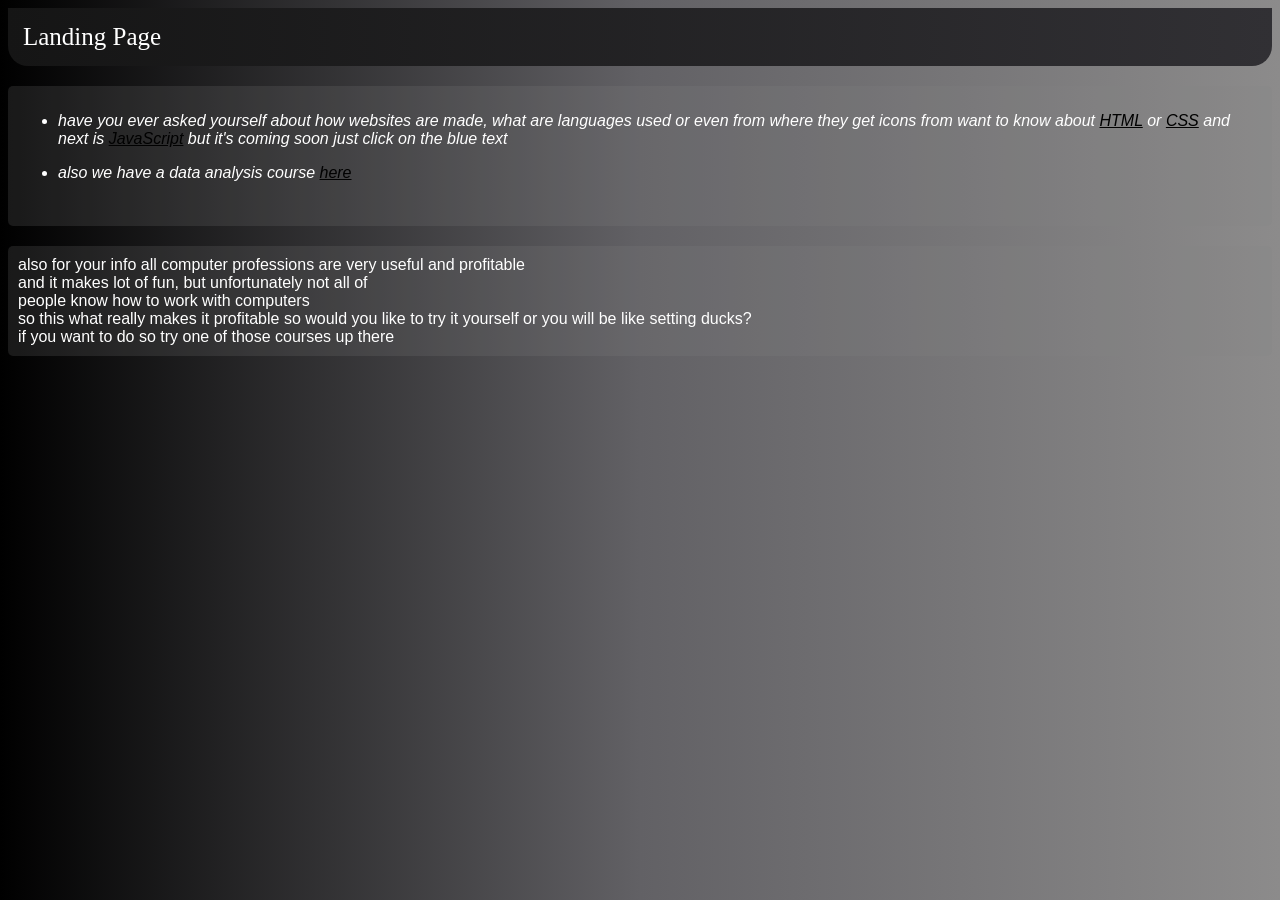
==== index.html @ 6f960634 "first commit" ====
<!DOCTYPE html>
<html lang="en">
    <head>
        <meta charset="UTF-8">
        <meta name="viewport" content="width=device-width, initial-scale=1.0">
        <title>Warehouse for devs</title>
        <link rel="stylesheet" href="style/style.css">
        <link rel="icon" href="icons/code-solid-full.svg" type="svg">
    </head>
    <body >
    <script src="index.js"></script>
    <header>
        Landing Page
    </header>
    <div class="box">
        <ul>
            <li>
                <p>
                    have you ever asked yourself about how websites are made, what are languages used or even from where they 
                    get icons from 
                    want to know about <a href="html_video.html">HTML</a> or <a href="css_video.html">CSS</a> 
                    and next is <a href="JavaScript.html">JavaScript</a> but it's coming soon
                    just click on the blue text
                </p>
            </li>
            <li>
                <p>
                    also we have a data analysis course <a href="data_analysis.html">here</a>
                </p>
            </li>
        </ul>
        <br>
    </div>
    <div class = "box" id="box1">
        also for your info all computer professions are very useful and profitable <br>
        and it makes lot of fun, but unfortunately not all of <br> people know how to work with computers
        <br>so this what really makes it profitable so would you like to try it yourself or you will be like setting ducks?
        <br> if you want to do so try one of those courses up there
    </div>
</body>
</html>
---- style/style.css ----
body{
    background: linear-gradient(to right ,rgb(0, 0, 0), rgb(98, 97, 101) ,#8c8b8b);
    background-attachment: fixed;
    background-repeat: no-repeat;
    background-size: cover;
    transition: pointer;
    height: 100%;
    overflow: auto;
    top:0px;
    bottom:0px;
    
}
header{
    
        background: linear-gradient(to right ,rgb(21, 21, 21), rgb(49, 48, 52));

    margin-top:0px;
    padding: 15px;
    margin-bottom: 20px;
    position:sticky;
    top:0px;
    color: white;
    font-family: "Dela Gothic One";
    font-size: 25px;
    border-style: none;
    background-color: rgb(51, 0, 66);
    border-top-left-radius: 0px;
    border-top-right-radius: 0px;
    border-bottom-left-radius: 20px;
    border-bottom-right-radius: 20px;
    align-content: center;
    overflow: auto;
    /* position: relative; */
}
h1{
    color: white;
    font-family: "arial black";
    background-color: rgba(255, 255, 255, 0.274);
    border-radius: 15px;
    padding-left: 15px
}

#video{
    margin-bottom: 15px;
    border-style:none;
    border-color: rgb(173, 6, 250);
    background-color: white;
    border-radius: 10px;
    position: static;
    margin-left:auto;
    margin-right: auto;
    left:auto;
    right:auto;
}

p{
    border-radius:5px;
    font-family: 'Segoe UI', Tahoma, Geneva, Verdana, sans-serif;
    font-style:oblique;
    font-weight: 500;
}
ol{
    background-attachment: scroll;
    font-family: 'Segoe UI', Tahoma, Geneva, Verdana, sans-serif;
    border-radius: 5px;
    font-style: oblique;
    font-weight: 500;
}
li{
    color: black;
    border-radius: 5px;
    color:#ffffff

}
.box{
    margin-bottom: 20px;
    background-color: rgba(128, 128, 128, 0.185);
    border-radius: 5px;
    padding:10px;
    color:#ffffff;
    font-family: 'Segoe UI', Tahoma, Geneva, Verdana, sans-serif;
    font-weight: 500;
}

#arrow{
    font-style: normal;
    font-family: 'Segoe UI', Tahoma, Geneva, Verdana, sans-serif;
    font-size: 20px;
}

#marked{
    font-weight:1000;
}

.box:hover{
    animation:an;
    animation-duration: 0.5s
}

h1:hover{
    animation:an;
    animation-duration: 0.5s
}

video:hover{
    
    animation:an;
    animation-duration: 0.5s
}

@keyframes an {
    40%{transform: translatey(-5px)}
    100%{transform: translatey(0px)}    
}

#pbox{
    animation:none
}

a:link{
    color : rgb(1, 1, 1);
}
a:visited{
    color: rgb(24, 30, 30);
}
a:hover{
    color: rgb(153, 161, 163);
}

#icon{
    color:white
}

#like{
    background-color: rgba(255, 255, 255, 0.274);
    border-radius: 10px;
    /* border-style: none; */
    padding: 0.5em;
    will-change: filter ;
    transition: filter ;
    transition-duration: 300ms;
}

#like:hover {
    filter: drop-shadow(0 0 2em #c5c2c3) ;
    background-color: rgba(0,0,0);
}
btn:active{
    background-color: rgb(111, 111, 111);
}

label{

    color:white;
    font-family: 'Segoe UI', Tahoma, Geneva, Verdana, sans-serif;
}
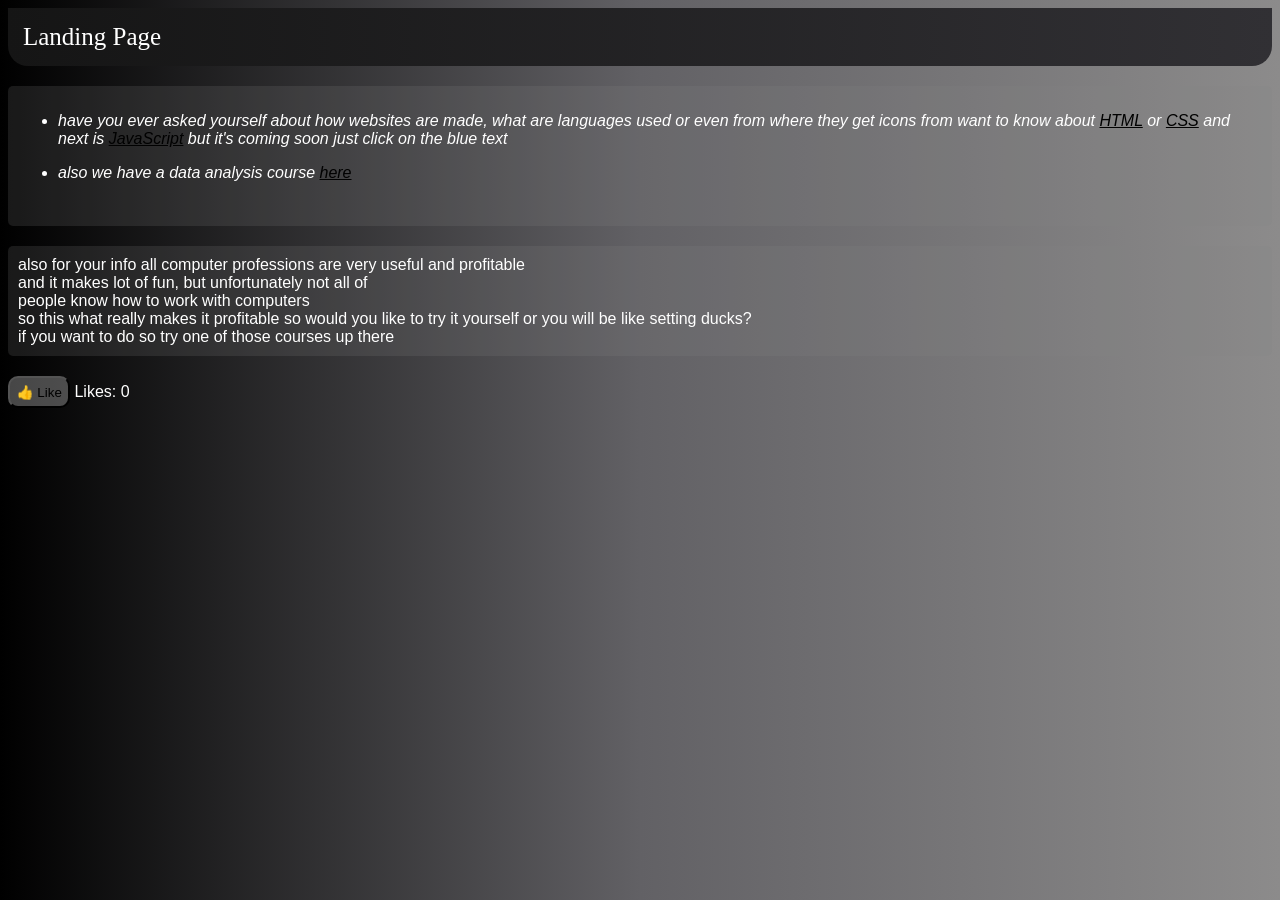
==== commit d2a094f7: "Update index.html with new content" ====
--- a/index.html
+++ b/index.html
@@ -7,8 +7,7 @@
         <link rel="stylesheet" href="style/style.css">
         <link rel="icon" href="icons/code-solid-full.svg" type="svg">
     </head>
-    <body >
-    <script src="index.js"></script>
+    <body>
     <header>
         Landing Page
     </header>
@@ -18,7 +17,7 @@
                 <p>
                     have you ever asked yourself about how websites are made, what are languages used or even from where they 
                     get icons from 
-                    want to know about <a href="html_video.html">HTML</a> or <a href="css_video.html">CSS</a> 
+                    want to know about <a href="html_video.html">HTML</a> or <a href="html_video.html">CSS</a> 
                     and next is <a href="JavaScript.html">JavaScript</a> but it's coming soon
                     just click on the blue text
                 </p>
@@ -37,5 +36,10 @@
         <br>so this what really makes it profitable so would you like to try it yourself or you will be like setting ducks?
         <br> if you want to do so try one of those courses up there
     </div>
-</body>
+    <div>
+        <button id="like">👍 Like</button>
+        <label id="lbl">Likes: 0</label>
+    </div>
+    <script src="index.js"></script>
+    </body>
 </html>
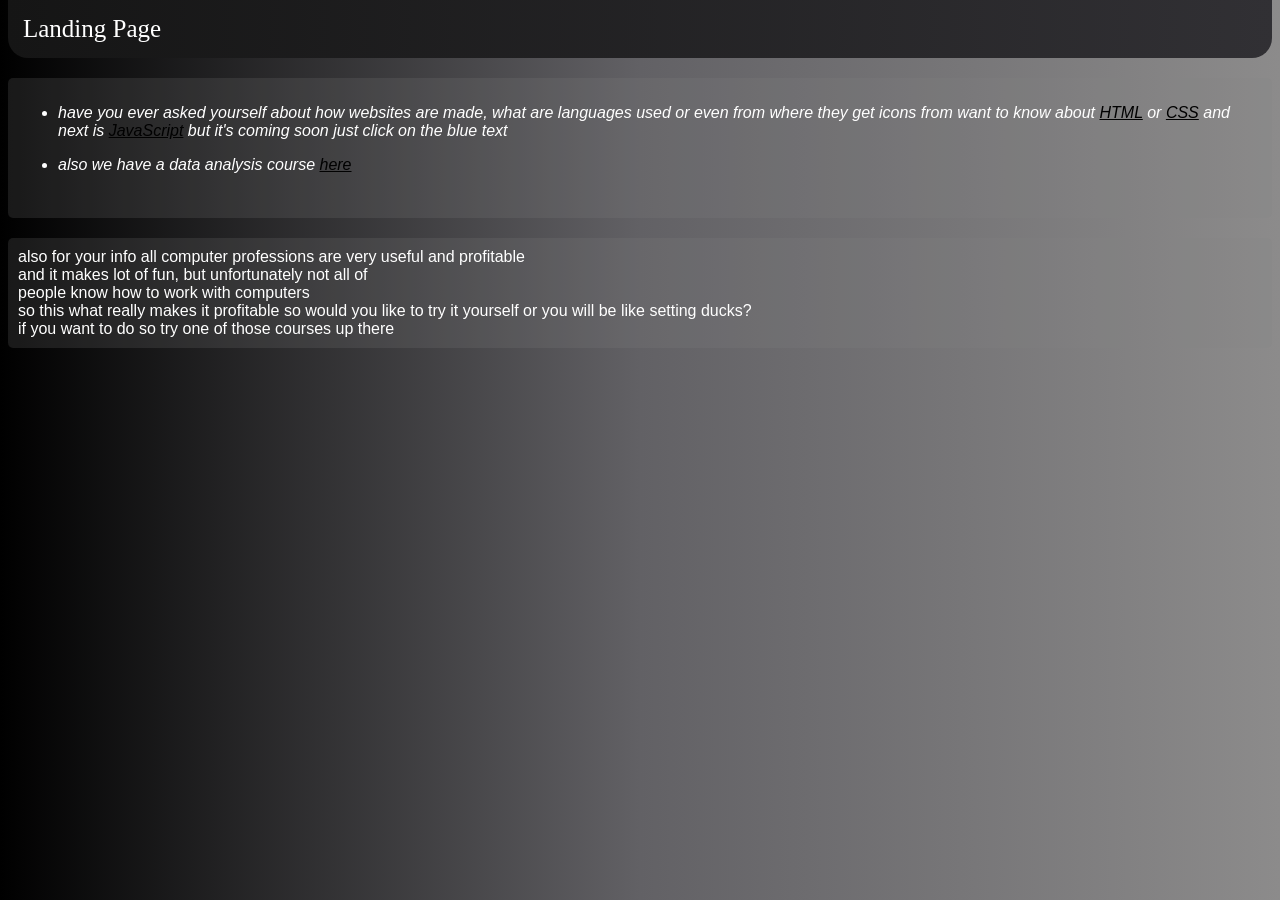
==== commit 5e52a2ab: "Remove like button and likes label from index.html Removed the like button and likes label from the " ====
--- a/index.html
+++ b/index.html
@@ -36,10 +36,6 @@
         <br>so this what really makes it profitable so would you like to try it yourself or you will be like setting ducks?
         <br> if you want to do so try one of those courses up there
     </div>
-    <div>
-        <button id="like">👍 Like</button>
-        <label id="lbl">Likes: 0</label>
-    </div>
     <script src="index.js"></script>
     </body>
-</html>+</html>
--- a/style/style.css
+++ b/style/style.css
@@ -8,19 +8,18 @@
     overflow: auto;
     top:0px;
     bottom:0px;
+    margin-top:0px;
     
 }
 header{
-    
-        background: linear-gradient(to right ,rgb(21, 21, 21), rgb(49, 48, 52));
-
+    background: linear-gradient(to right ,rgb(21, 21, 21), rgb(49, 48, 52));
     margin-top:0px;
     padding: 15px;
     margin-bottom: 20px;
     position:sticky;
     top:0px;
     color: white;
-    font-family: "Dela Gothic One";
+    font-family: "Arial Black";
     font-size: 25px;
     border-style: none;
     background-color: rgb(51, 0, 66);
@@ -153,4 +152,4 @@
 
     color:white;
     font-family: 'Segoe UI', Tahoma, Geneva, Verdana, sans-serif;
-}+}
